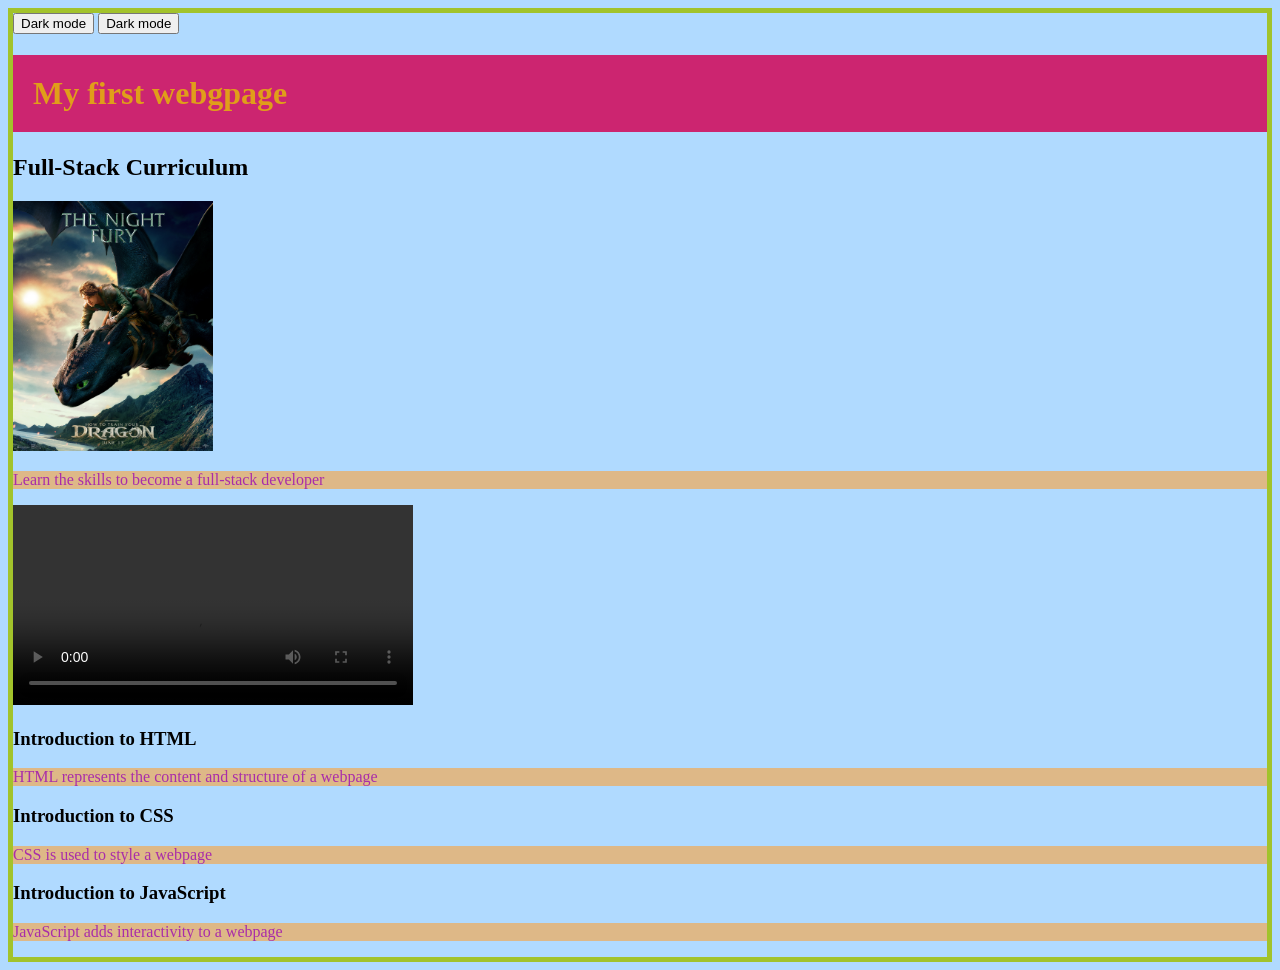
==== index.html @ 97ae5346 "New home page" ====
<!DOCTYPE html>
<html>
<head>
    <title>My first webpage</title>
<link rel="stylesheet" href="./styles/second.css">
<link rel="stylesheet" href="./styles/first.css">


  

</head>
<body id="light">
    <button onclick="document.body.id='dark';">
      Dark mode
    </button>
        <button onclick="document.body.id='light';">
      Dark mode
    </button>

<h1>
  My first webgpage
</h1>
<h2>Full-Stack Curriculum</h2>
<img src="./images/174308740553.jpg" width="200">
<p>Learn the skills to become a full-stack developer</p>

<video width="400" controls>
  <source src="images/saber-excalibur-fate-stay-night-moewalls-com.mp4" type="video/mp4">
  你的瀏覽器不支援影片播放
</video>

<h3>Introduction to HTML</h3>
<p>HTML represents the content and structure of a webpage</p>

<h3>Introduction to CSS</h3>
<p>CSS is used to style a webpage</p>

<h3>Introduction to JavaScript</h3>
<p>JavaScript adds interactivity to a webpage</p>


<script>
     let dog = {
        name:"jajajaja",
        weight:7,
        happy:false,
     };
     console.log(dog.name);
     let family={
        dad:"say dad",
        mom:"hihi",
        daughter:"GoJo",
        pet:dog,
     };
     console.log(family);
     family.pet.happy=true
     console.log(console)
</script>

</body>
</html>
---- styles/second.css ----
#dark{


    border:5px solid  rgb(162, 195, 43);
    background-color: rgba(238, 0, 0, 0.997);
    color: rgb(0, 0, 0);


p {
    background-color: burlywood;
    color: rgb(169, 45, 169);
}

h1 {
    background-color: rgb(255, 255, 255);
    color: aqua;
    padding: 20px;
}
}
---- styles/first.css ----
#light{
    border:5px solid  rgb(162, 195, 43);
    background-color: rgb(176, 218, 255);
    color: black;



p {
    background-color: burlywood;
    color: rgb(169, 45, 169);
}

h1 {
    background-color: rgb(204, 37, 112);
    color: rgb(224, 158, 26);
    padding: 20px;
}
}
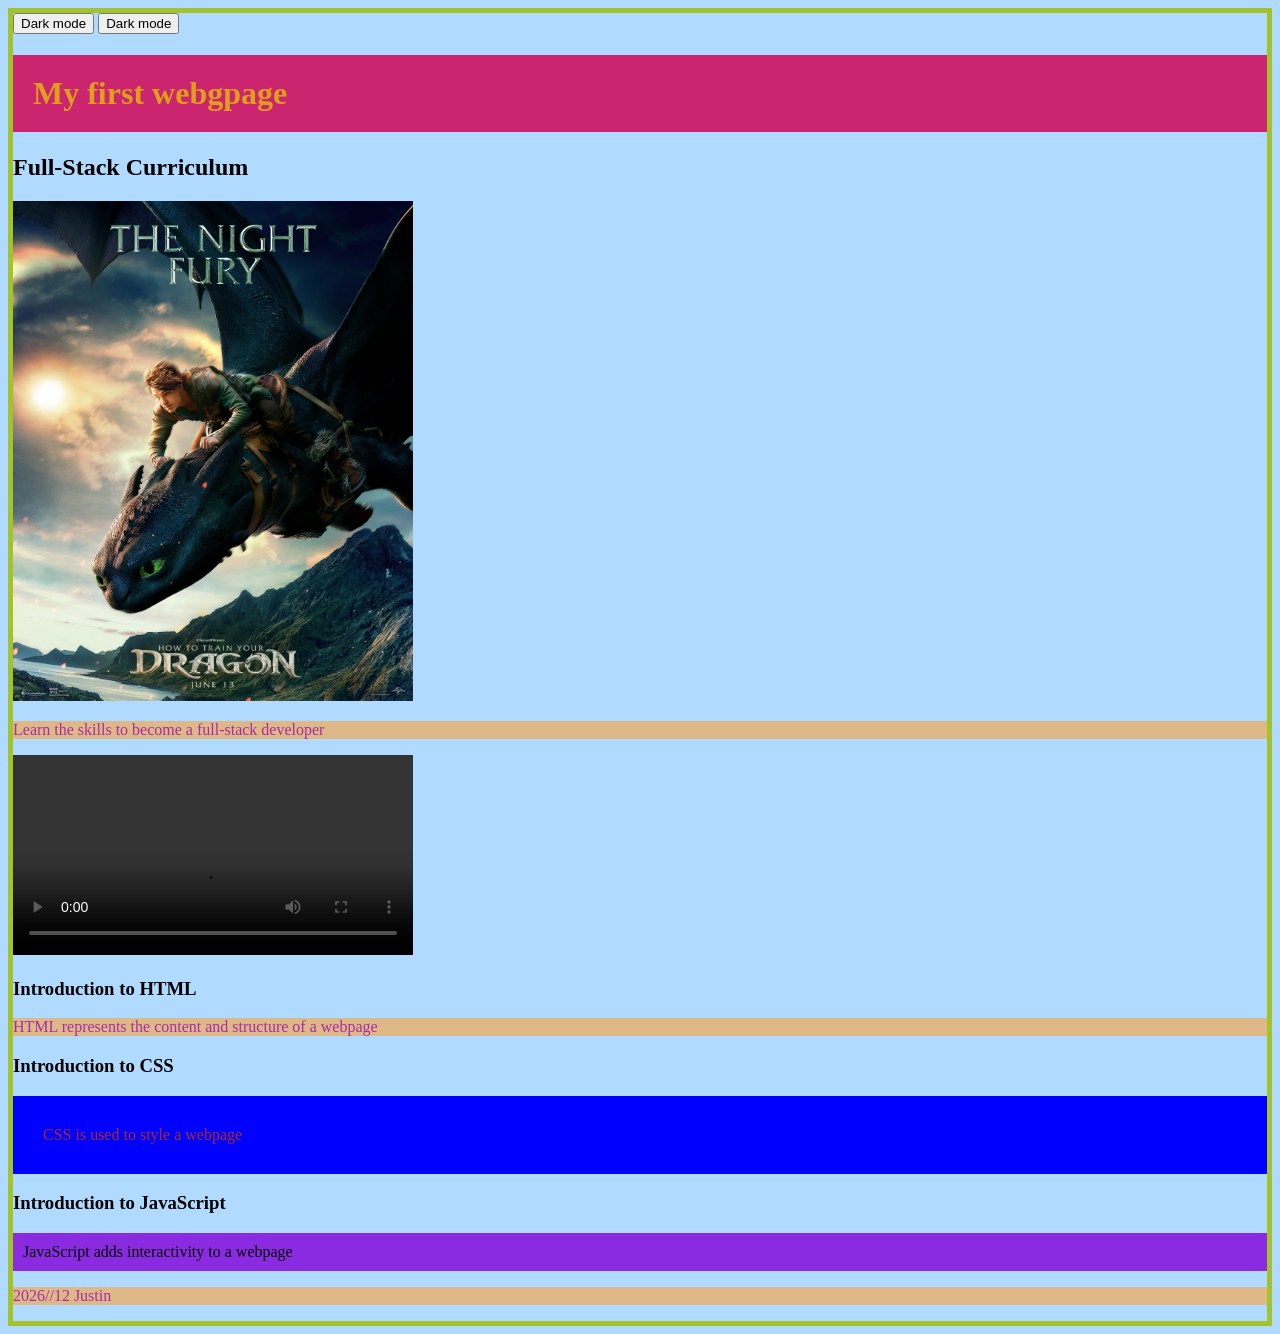
==== commit a9e32df8: "class" ====
--- a/index.html
+++ b/index.html
@@ -21,7 +21,7 @@
   My first webgpage
 </h1>
 <h2>Full-Stack Curriculum</h2>
-<img src="./images/174308740553.jpg" width="200">
+<img src="./images/174308740553.jpg" width="400">
 <p>Learn the skills to become a full-stack developer</p>
 
 <video width="400" controls>
@@ -33,10 +33,10 @@
 <p>HTML represents the content and structure of a webpage</p>
 
 <h3>Introduction to CSS</h3>
-<p>CSS is used to style a webpage</p>
+<p class="piglet">CSS is used to style a webpage</p>
 
 <h3>Introduction to JavaScript</h3>
-<p>JavaScript adds interactivity to a webpage</p>
+<p class="JOjo">JavaScript adds interactivity to a webpage</p>
 
 
 <script>
@@ -56,6 +56,12 @@
      family.pet.happy=true
      console.log(console)
 </script>
+<footer>
+  <p>
+  2026//12
+  Justin
+</p>
+</footer>
 
 </body>
 </html>
--- a/styles/second.css
+++ b/styles/second.css
@@ -10,7 +10,16 @@
     background-color: burlywood;
     color: rgb(169, 45, 169);
 }
-
+.piglet{
+    background-color: rgb(14, 145, 127);
+    color: rgb(238, 238, 238);
+    padding:30px
+}
+.JOjo{
+    background-color: rgb(226, 181, 113);
+    color: black;
+    padding: 10px;
+}
 h1 {
     background-color: rgb(255, 255, 255);
     color: aqua;
--- a/styles/first.css
+++ b/styles/first.css
@@ -9,7 +9,16 @@
     background-color: burlywood;
     color: rgb(169, 45, 169);
 }
-
+.piglet{
+    background-color: blue;
+    color: brown;
+    padding:30px
+}
+.JOjo{
+    background-color: blueviolet;
+    color: black;
+    padding: 10px;
+}
 h1 {
     background-color: rgb(204, 37, 112);
     color: rgb(224, 158, 26);
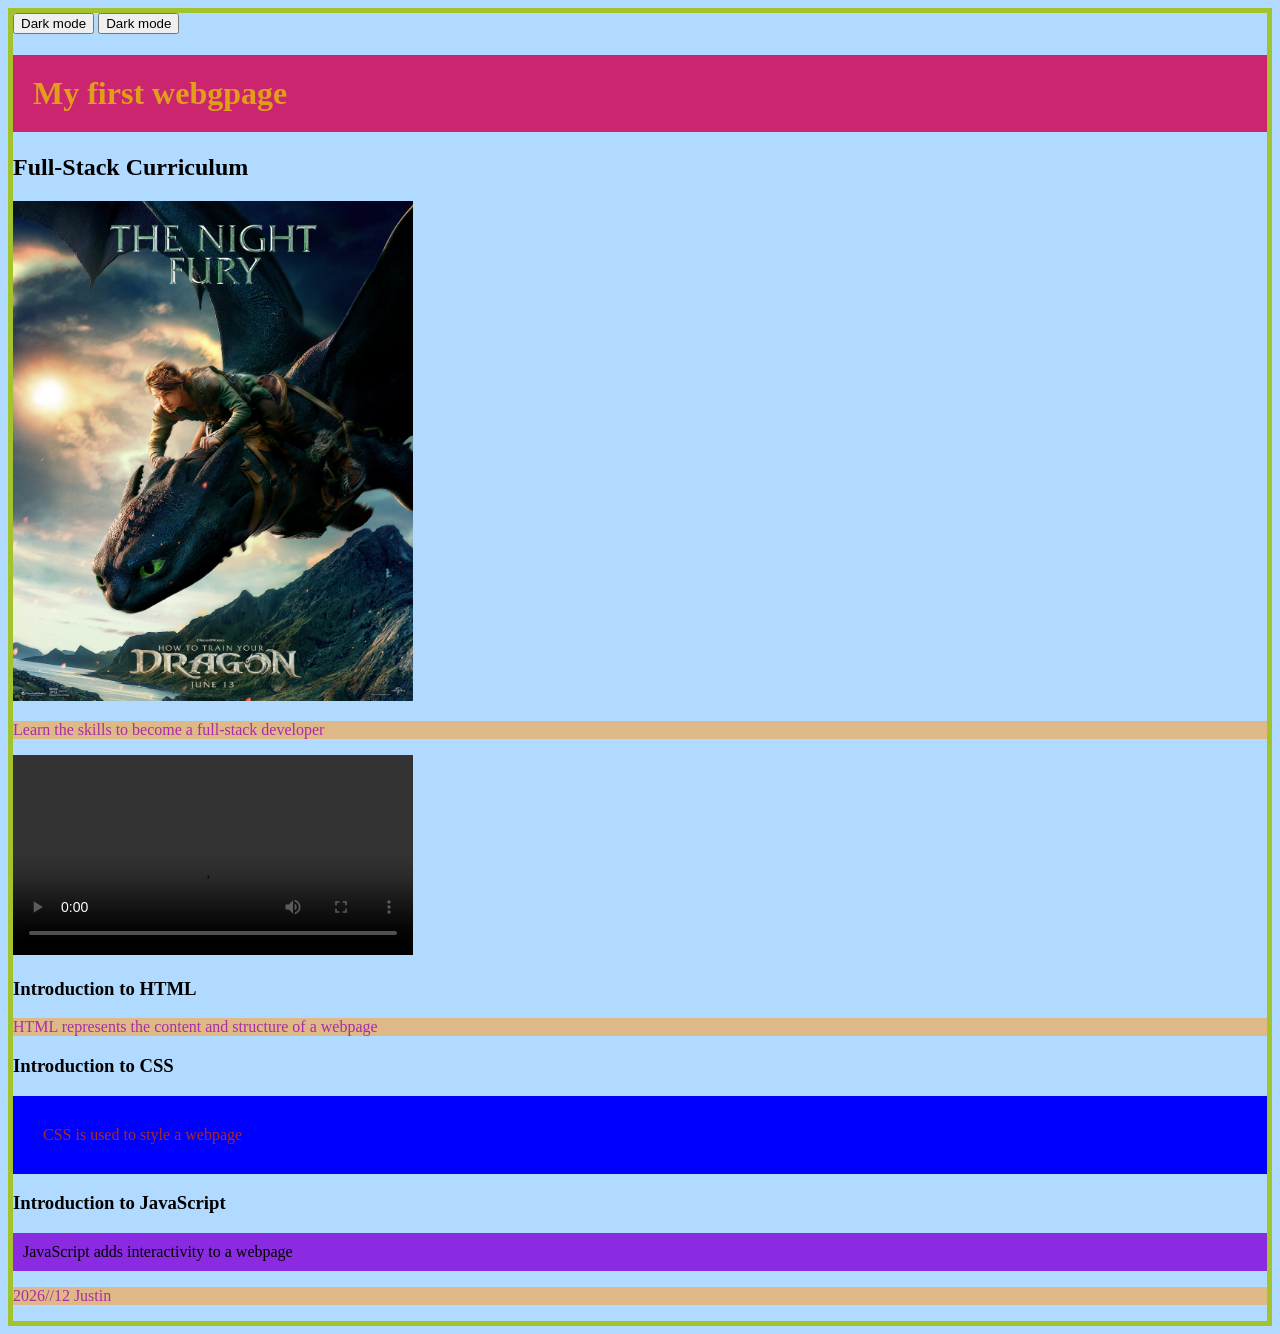
==== commit 7dd7192d: "if eles" ====
--- a/index.html
+++ b/index.html
@@ -55,6 +55,14 @@
      console.log(family);
      family.pet.happy=true
      console.log(console)
+
+let mood=prompt("How are you feeling");
+if(mood==="sleepy"){
+  alert('WAKE UP');
+}else{
+  alert('Oh! You are feeling'+mood+".");
+}
+console.log(mood);
 </script>
 <footer>
   <p>
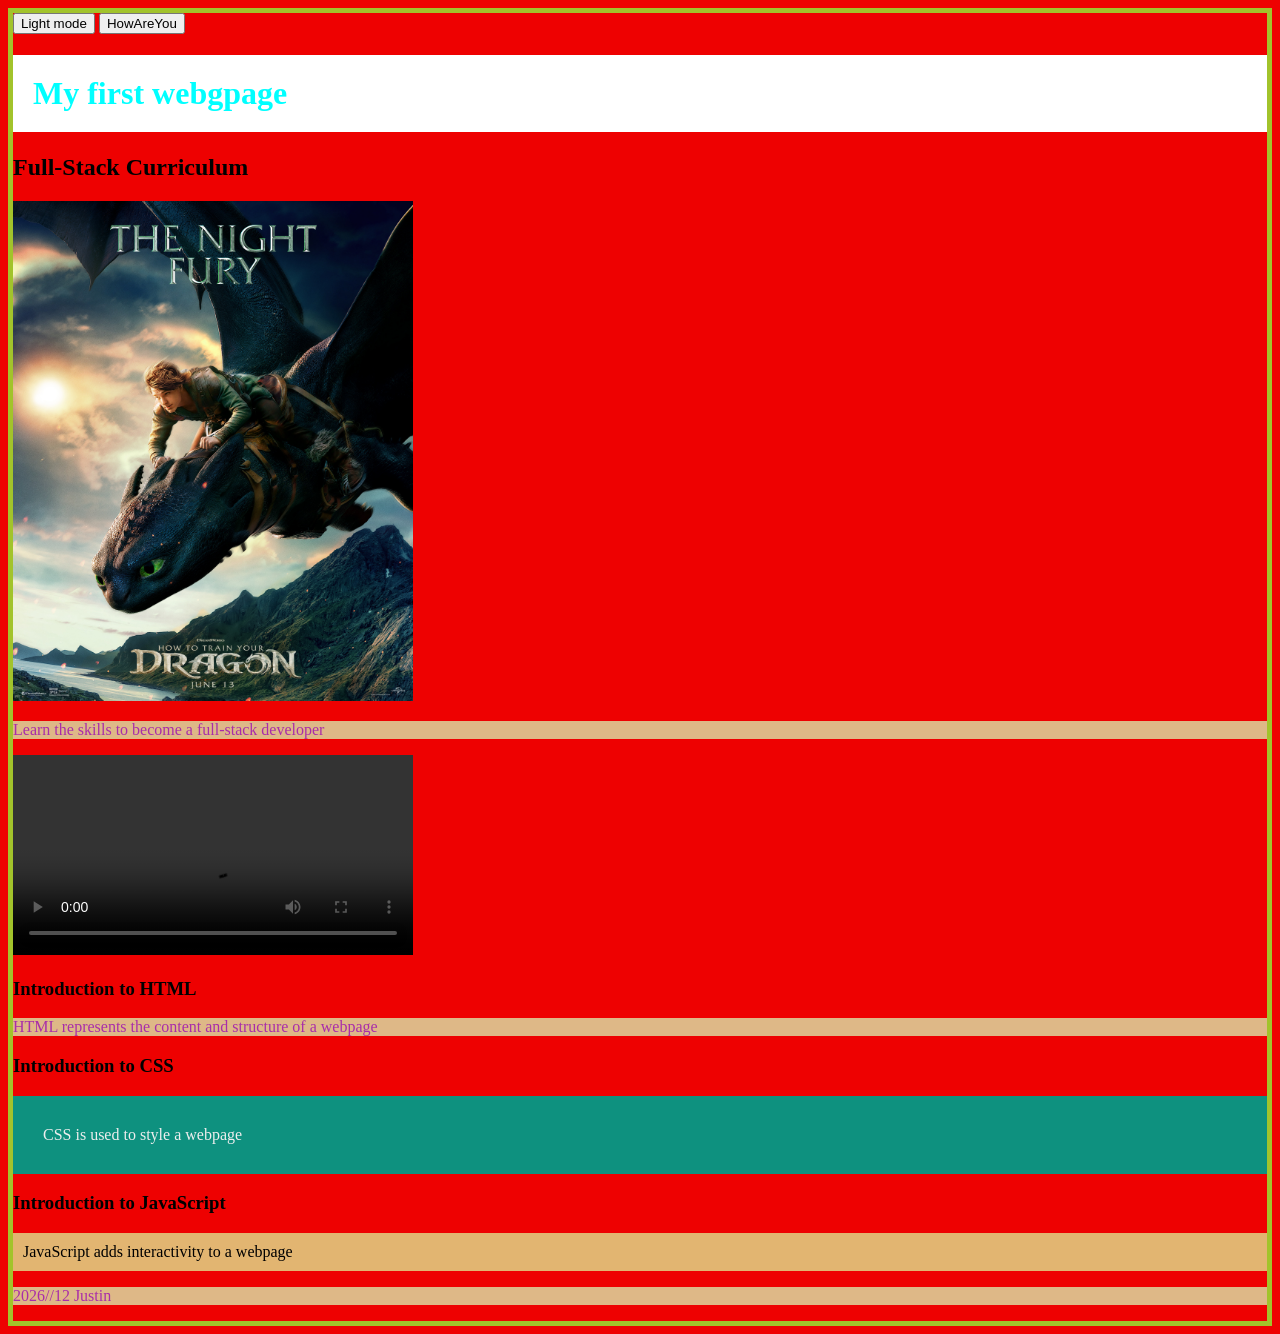
==== commit dc32aecf: "last change" ====
--- a/index.html
+++ b/index.html
@@ -1,75 +1,126 @@
 <!DOCTYPE html>
 <html>
+
 <head>
-    <title>My first webpage</title>
-<link rel="stylesheet" href="./styles/second.css">
-<link rel="stylesheet" href="./styles/first.css">
+  <title>My first webpage</title>
+  <link rel="stylesheet" href="./styles/second.css">
+  <link rel="stylesheet" href="./styles/first.css">
 
 
-  
+
 
 </head>
-<body id="light">
-    <button onclick="document.body.id='dark';">
-      Dark mode
-    </button>
-        <button onclick="document.body.id='light';">
-      Dark mode
-    </button>
 
-<h1>
-  My first webgpage
-</h1>
-<h2>Full-Stack Curriculum</h2>
-<img src="./images/174308740553.jpg" width="400">
-<p>Learn the skills to become a full-stack developer</p>
+<body id="dark">
+  <button id="color-mode" onclick="changeColors();">
+    Light mode
+  </button>
+  <button onclick="HowAreYou();">
+    HowAreYou
+  </button>
 
-<video width="400" controls>
-  <source src="images/saber-excalibur-fate-stay-night-moewalls-com.mp4" type="video/mp4">
-  你的瀏覽器不支援影片播放
-</video>
+  <script>
+    const colorModeButton = document.querySelector('#color-mode');
 
-<h3>Introduction to HTML</h3>
-<p>HTML represents the content and structure of a webpage</p>
+    function changeColors() {
+      if (document.body.id === "dark") {
+        // 切換到淺色模式
+        document.body.id = 'light';
+        colorModeButton.textContent = 'Dark mode';
+        console.log('changeColor');
+      } else {
+        // 切換回深色模式
+        document.body.id = 'dark';
+        colorModeButton.textContent = 'Light mode';
+        console.log('changeColor');
+      };
+    };
+    function HowAreYou() {
+      let feelings = prompt("How are you feeling");
+      respond(feelings)
+    }
 
-<h3>Introduction to CSS</h3>
-<p class="piglet">CSS is used to style a webpage</p>
+      function respond(mood){
+      if (mood === "sleepy") {
+        alert('WAKE UP');
+      } else {
+        alert('Oh! You are feeling' + mood + ".");
+      };
+    };
+   
+    console.log("mood", typeof mood);
+    console.log("hi");
+    if (true) {
+      let insideIf='yep';
+      console.log(typeof insideIf);
+    }
+     
+    function addtwo(value) {
+       console.log(value+2);
+       
+     return value+2;  
+    }
+    addtwo(5);
 
-<h3>Introduction to JavaScript</h3>
-<p class="JOjo">JavaScript adds interactivity to a webpage</p>
+    let result=addtwo(9);
+    console.log("result",result);
+
+    </script>
+
+  <h1>
+    My first webgpage
+  </h1>
+  <h2>Full-Stack Curriculum</h2>
+  <img src="./images/174308740553.jpg" width="400">
+  <p>Learn the skills to become a full-stack developer</p>
+
+  <video width="400" controls>
+    <source src="images/saber-excalibur-fate-stay-night-moewalls-com.mp4" type="video/mp4">
+    你的瀏覽器不支援影片播放
+  </video>
+
+  <h3>Introduction to HTML</h3>
+  <p>HTML represents the content and structure of a webpage</p>
+
+  <h3>Introduction to CSS</h3>
+  <p class="piglet">CSS is used to style a webpage</p>
+
+  <h3>Introduction to JavaScript</h3>
+  <p class="JOjo">JavaScript adds interactivity to a webpage</p>
 
 
-<script>
-     let dog = {
-        name:"jajajaja",
-        weight:7,
-        happy:false,
-     };
-     console.log(dog.name);
-     let family={
-        dad:"say dad",
-        mom:"hihi",
-        daughter:"GoJo",
-        pet:dog,
-     };
-     console.log(family);
-     family.pet.happy=true
-     console.log(console)
+  <script>
+    let dog = {
+      name: "jajajaja",
+      weight: 7,
+      happy: false,
+    };
+    console.log(dog.name);
+    let family = {
+      dad: "say dad",
+      mom: "hihi",
+      daughter: "GoJo",
+      pet: dog,
+    };
+    console.log(family);
+    family.pet.happy = true
+    console.log(console)
 
-let mood=prompt("How are you feeling");
-if(mood==="sleepy"){
-  alert('WAKE UP');
-}else{
-  alert('Oh! You are feeling'+mood+".");
-}
-console.log(mood);
-</script>
-<footer>
-  <p>
-  2026//12
-  Justin
-</p>
-</footer>
+    let mood = prompt("How are you feeling");
+    if (mood === "sleepy") {
+      alert('WAKE UP');
+    } else {
+      alert('Oh! You are feeling' + mood + ".");
+    }
+    console.log(mood);
+  </script>
+  <footer>
+    <p>
+      2026//12
+      Justin
+    </p>
+  </footer>
 
 </body>
+
 </html>
